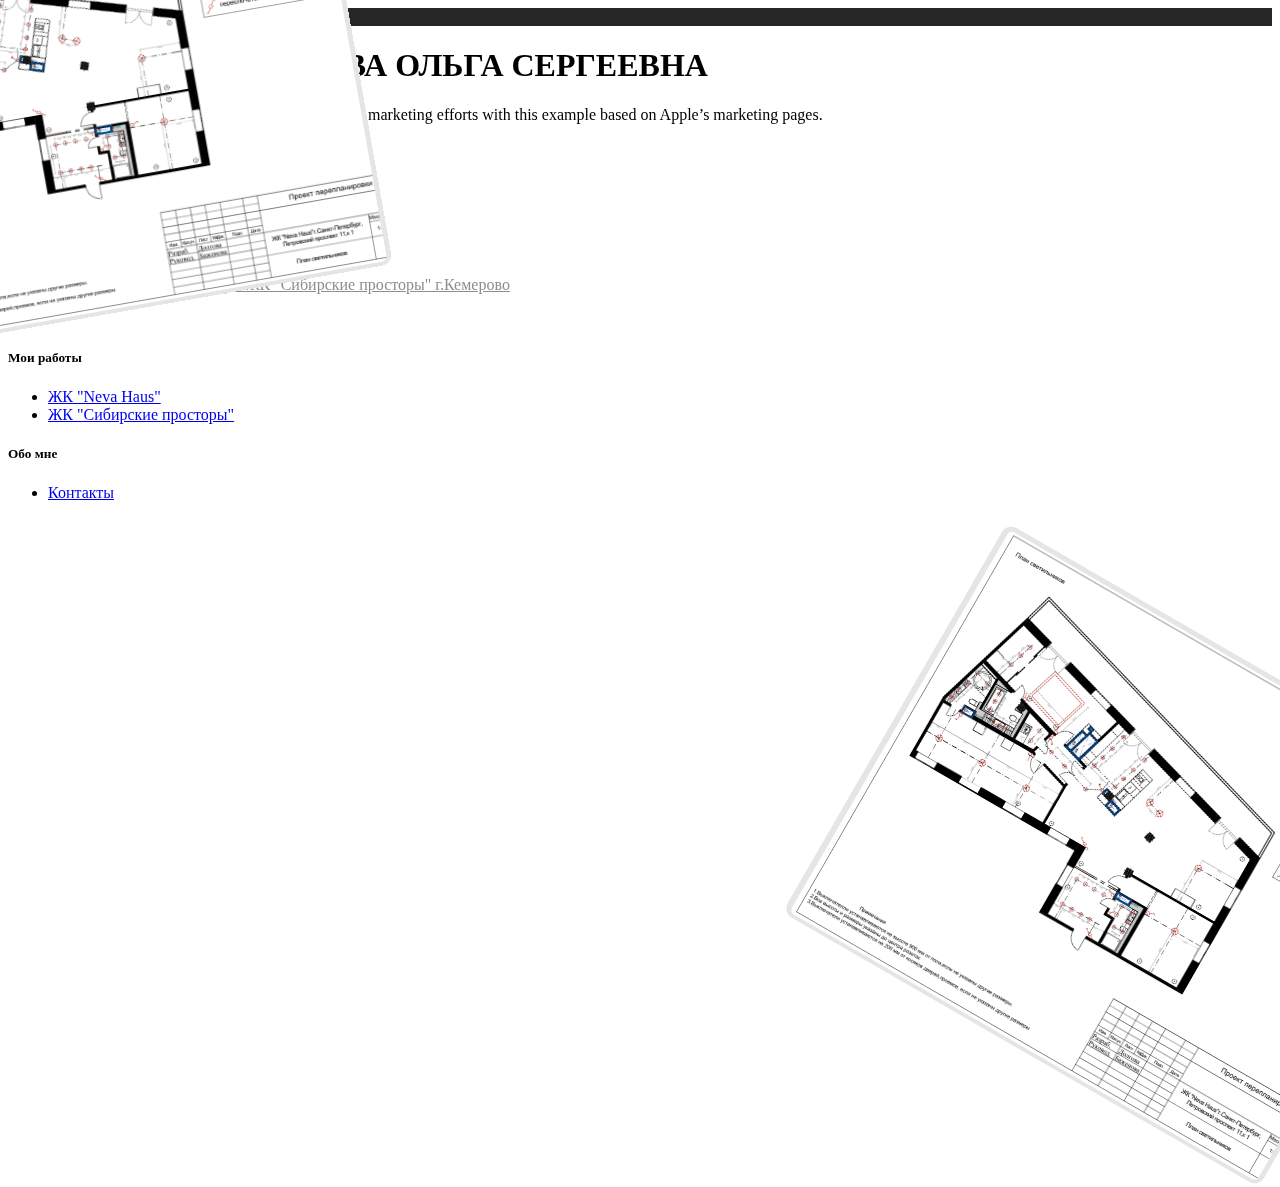
==== index.html @ 49046f97 "Add files via upload" ====
<!DOCTYPE html>
<html lang="en" data-bs-theme="dark">

<head>
  <meta charset="utf-8">
  <meta name="viewport" content="width=device-width, initial-scale=1">
  <meta name="description" content="">
  <meta name="author" content="KUB">
  <title>Портфолио - Ольга Долгова</title>

  <link href="https://cdn.jsdelivr.net/npm/bootstrap@5.3.0-alpha3/dist/css/bootstrap.min.css" rel="stylesheet" integrity="sha384-KK94CHFLLe+nY2dmCWGMq91rCGa5gtU4mk92HdvYe+M/SXH301p5ILy+dN9+nJOZ" crossorigin="anonymous">

  <link rel="icon" href="">

  <style>
    .bd-placeholder-img {
      font-size: 1.125rem;
      text-anchor: middle;
      -webkit-user-select: none;
      -moz-user-select: none;
      user-select: none;
    }

    @media (min-width: 768px) {
      .bd-placeholder-img-lg {
        font-size: 3.5rem;
      }
    }

    .b-example-divider {
      width: 100%;
      height: 3rem;
      background-color: rgba(0, 0, 0, .1);
      border: solid rgba(0, 0, 0, .15);
      border-width: 1px 0;
      box-shadow: inset 0 .5em 1.5em rgba(0, 0, 0, .1), inset 0 .125em .5em rgba(0, 0, 0, .15);
    }

    .b-example-vr {
      flex-shrink: 0;
      width: 1.5rem;
      height: 100vh;
    }

    .bi {
      vertical-align: -.125em;
      fill: currentColor;
    }

    .nav-scroller {
      position: relative;
      z-index: 2;
      height: 2.75rem;
      overflow-y: hidden;
    }

    .nav-scroller .nav {
      display: flex;
      flex-wrap: nowrap;
      padding-bottom: 1rem;
      margin-top: -1px;
      overflow-x: auto;
      text-align: center;
      white-space: nowrap;
      -webkit-overflow-scrolling: touch;
    }

    .btn-bd-primary {
      --bd-violet-bg: #712cf9;
      --bd-violet-rgb: 112.520718, 44.062154, 249.437846;
      --bs-btn-font-weight: 600;
      --bs-btn-color: var(--bs-white);
      --bs-btn-bg: var(--bd-violet-bg);
      --bs-btn-border-color: var(--bd-violet-bg);
      --bs-btn-hover-color: var(--bs-white);
      --bs-btn-hover-bg: #6528e0;
      --bs-btn-hover-border-color: #6528e0;
      --bs-btn-focus-shadow-rgb: var(--bd-violet-rgb);
      --bs-btn-active-color: var(--bs-btn-hover-color);
      --bs-btn-active-bg: #5a23c8;
      --bs-btn-active-border-color: #5a23c8;
    }

    .bd-mode-toggle {
      z-index: 1500;
    }
  </style>


  <!-- Custom styles for this template -->
  <link href="css/style.css" rel="stylesheet">
</head>

<body>
  <header class="site-header sticky-top py-1">
    <nav class="container d-flex flex-column flex-md-row justify-content-between">
      <a class="py-2 d-none d-md-inline-block" href="./">Главная</a>
      <a class="py-2 d-none d-md-inline-block" href="./portfolio.html">Портфолио</a>
      <a class="py-2 d-none d-md-inline-block" href="./contacts.html">Контакты</a>
    </nav>
  </header>

  <main>
    <div class="position-relative overflow-hidden p-3 p-md-5 m-md-3 text-center bg-body-tertiary">
      <div class="col-md-5 p-lg-5 mx-auto my-5">
        <h1 class="fw-normal">ПОРТФОЛИО ДОЛГОВА ОЛЬГА СЕРГЕЕВНА</h1>
        <p class="lead fw-normal">And an even wittier subheading to boot. Jumpstart your marketing efforts with this
          example based on Apple’s marketing pages.</p>
      </div>
      <div class="product-device shadow-sm d-none d-md-block"></div>
      <div class="product-device product-device-2 shadow-sm d-none d-md-block"></div>
    </div>

    <div class="d-md-flex flex-md-equal w-100 my-md-3 ps-md-3">
      <a  href="#" class="bg-body-p1 me-md-3 pt-3 px-3 pt-md-5 px-md-5 text-center overflow-hidden text-decoration-none">
        <div class="my-3 py-3">
          <h2 class="display-7">ЖК "Neva Haus"</h2>
          <p class="lead">Проект перепланировки квартиры ЖК "Neva Haus" г.Санкт-Петербург</p>
        </div>
      </a>
      <a  href="#" class="bg-body-p2 me-md-3 pt-3 px-3 pt-md-5 px-md-5 text-center overflow-hidden text-decoration-none">
        <div class="my-3 p-3">
          <h2 class="display-7">ЖК "Сибирские просторы"</h2>
          <p class="lead">Проект перепланировки квартиры ЖК "Сибирские просторы" г.Кемерово</p>
        </div>
      </a>
    </div>
  </main>

  <footer class="container py-5">
    <div class="row">
      <div class="col-12 col-md">
        <small class="d-block mb-3 text-body-secondary">© 2023</small>
      </div>
      <div class="col-6 col-md">
        <h5>Мои работы</h5>
        <ul class="list-unstyled text-small">
          <li><a class="link-secondary text-decoration-none" href="#">ЖК "Neva Haus"</a></li>
          <li><a class="link-secondary text-decoration-none" href="#">ЖК "Сибирские просторы"</a></li>
        </ul>
      </div>
      <div class="col-6 col-md">
        <h5>Обо мне</h5>
        <ul class="list-unstyled text-small">
          <li><a class="link-secondary text-decoration-none" href="./contacts.html">Контакты</a></li>
        </ul>
      </div>
    </div>
  </footer>


  <script src="/docs/5.3/dist/js/bootstrap.bundle.min.js"
    integrity="sha384-ENjdO4Dr2bkBIFxQpeoTz1HIcje39Wm4jDKdf19U8gI4ddQ3GYNS7NTKfAdVQSZe"
    crossorigin="anonymous"></script>




</body>

</html>
---- css/style.css ----
.container {
  max-width: 960px;
}

/*
 * Custom translucent site header
 */

.site-header {
  background-color: rgba(0, 0, 0, .85);
  -webkit-backdrop-filter: saturate(180%) blur(20px);
  backdrop-filter: saturate(180%) blur(20px);
}
.site-header a {
  color: #8e8e8e;
  transition: color .15s ease-in-out;
  text-decoration: none;
}
.site-header a:hover {
  color: #fff;
  text-decoration: none;
}

/*
 * Dummy devices (replace them with your own or something else entirely!)
 */

.product-device {
  position: absolute;
  right: -10%;
  bottom: -20%;
  width: 550px;
  height: 450px;
  background-color: #e5e5e5;
  border-radius: 11px;
  transform: rotate(30deg);
}

.product-device::before {
  position: absolute;
  top: 1%;
  right: 1%;
  bottom: 1%;
  left: 1%;
  content: "";
  background-image: url("../img/Proekt1.png");
  background-size: cover;
  border-radius: 5px;
}


.product-device-2 {
  top: -15%;
  right: auto;
  bottom: 0;
  left: -15%;
  transform: rotate(-10deg);
  background-color: #e5e5e5;
}
.product-device-2::before {
  position: absolute;
  top: 1%;
  right: 1%;
  bottom: 1%;
  left: 1%;
  content: "";
  background-image: url("../img/Proekt1.png");
  background-size: cover;
  border-radius: 5px;
}

/*
 * Extra utilities
 */

.flex-equal > * {
  flex: 1;
}
@media (min-width: 768px) {
  .flex-md-equal > * {
    flex: 1;
  }
}
.bg-body-p1 {
  color: #fff;
  min-height: 500px;
  background-image: url("../img/готовое.jpg");
  background-size: cover;
  background-repeat: no-repeat, repeat;
  background-color: #cccccc;
}
.bg-body-p1:hover {
  opacity: 0.5;
}
.bg-body-p2 {
  color: #8e8e8e;
  min-height: 500px;
  background-image: url("../img/и\ это\ тоже4444\ копия.jpg");
  background-size: cover;
  background-repeat: no-repeat, repeat;
  background-color: #cccccc;
}
.bg-body-p2:hover {
  opacity: 0.5;
}
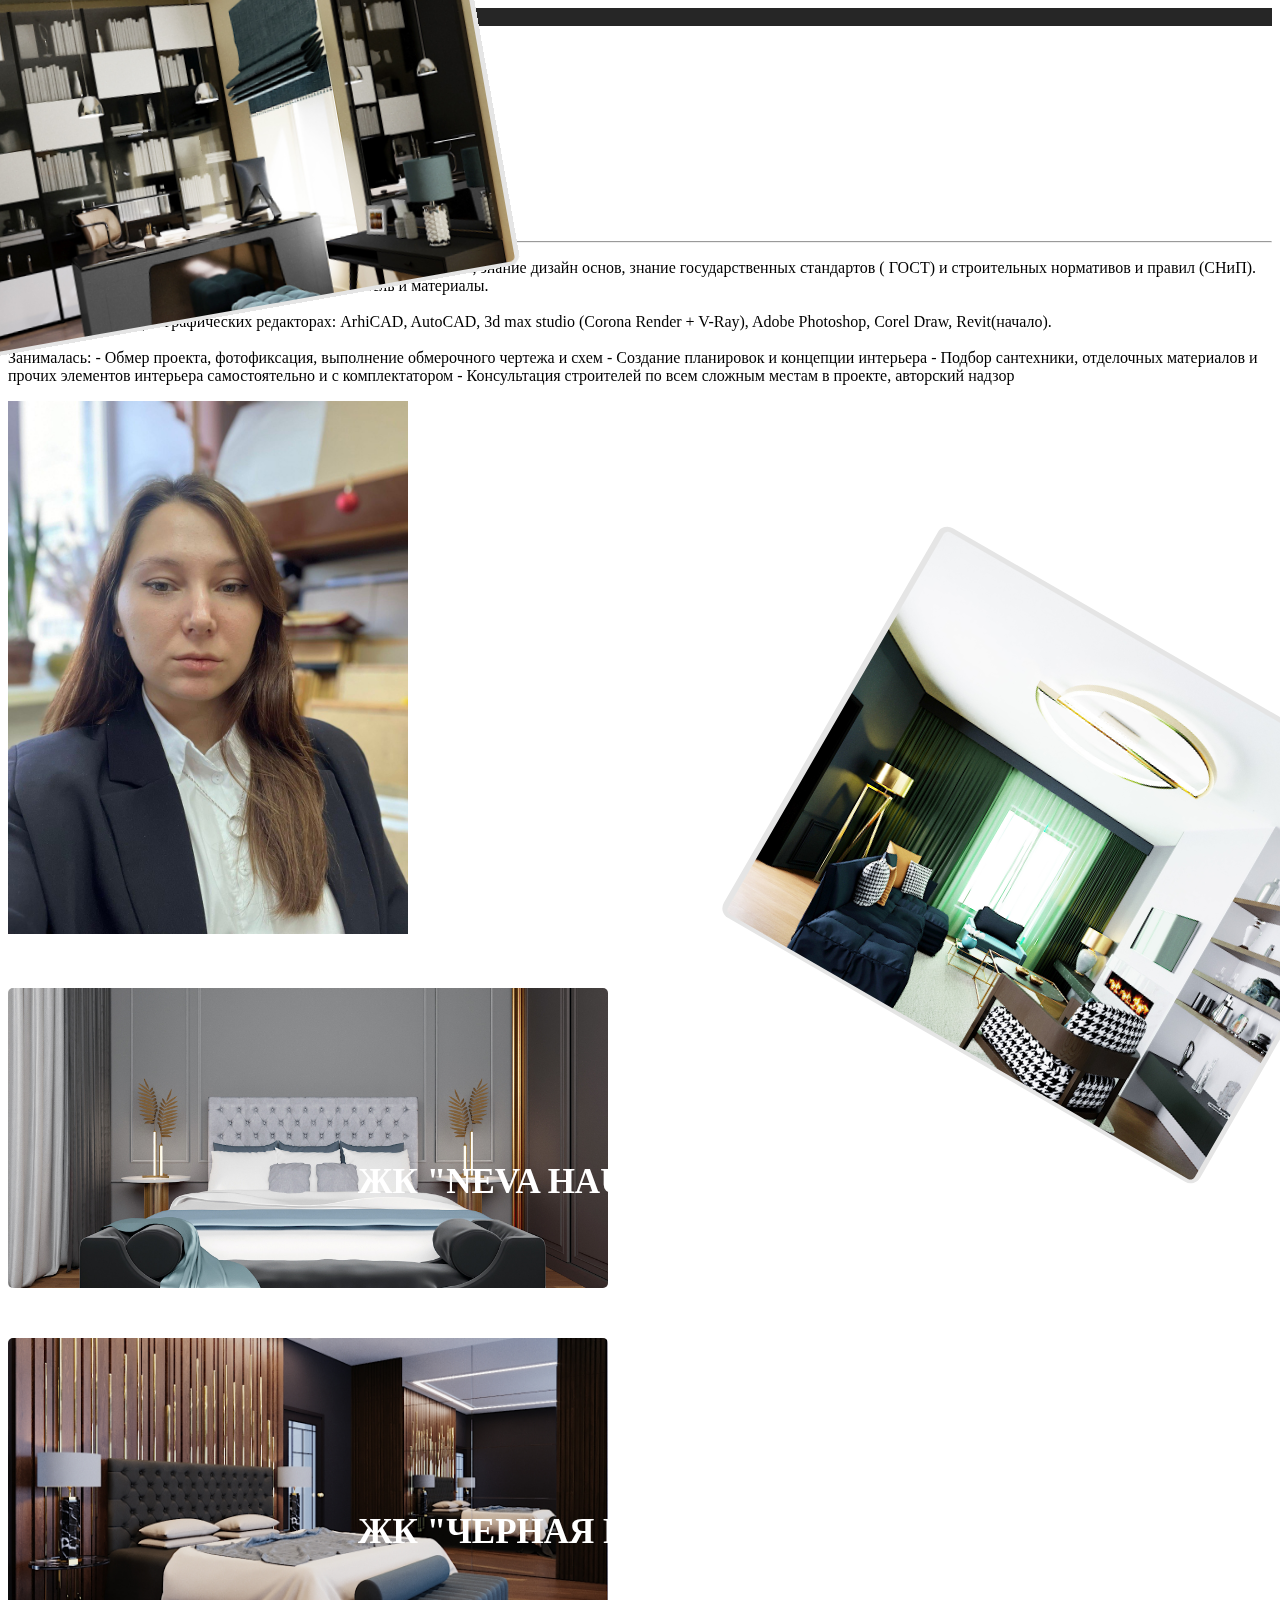
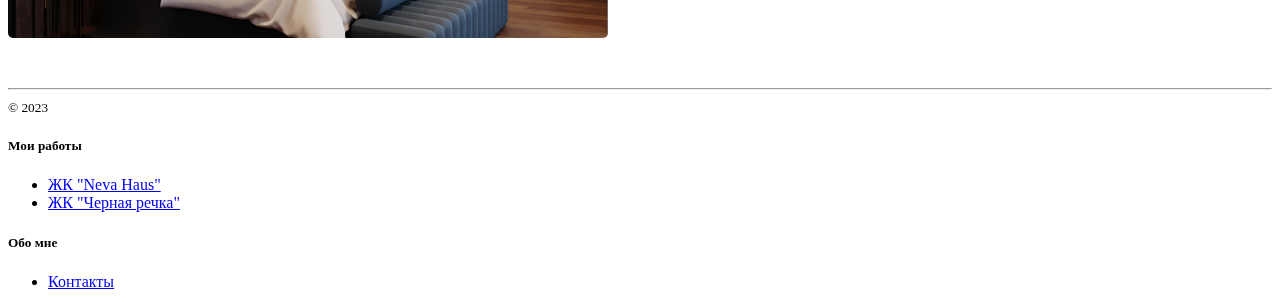
==== commit 9e5ded33: "Add files via upload" ====
--- a/index.html
+++ b/index.html
@@ -1,161 +1,180 @@
 <!DOCTYPE html>
 <html lang="en" data-bs-theme="dark">
+	<head>
+		<meta charset="utf-8" />
+		<meta name="viewport" content="width=device-width, initial-scale=1" />
+		<meta name="description" content="" />
+		<meta name="author" content="KUB" />
+		<title>Портфолио - Ольга Долгова</title>
 
-<head>
-  <meta charset="utf-8">
-  <meta name="viewport" content="width=device-width, initial-scale=1">
-  <meta name="description" content="">
-  <meta name="author" content="KUB">
-  <title>Портфолио - Ольга Долгова</title>
+		<link
+			href="https://cdn.jsdelivr.net/npm/bootstrap@5.3.0-alpha3/dist/css/bootstrap.min.css"
+			rel="stylesheet"
+			integrity="sha384-KK94CHFLLe+nY2dmCWGMq91rCGa5gtU4mk92HdvYe+M/SXH301p5ILy+dN9+nJOZ"
+			crossorigin="anonymous"
+		/>
 
-  <link href="https://cdn.jsdelivr.net/npm/bootstrap@5.3.0-alpha3/dist/css/bootstrap.min.css" rel="stylesheet" integrity="sha384-KK94CHFLLe+nY2dmCWGMq91rCGa5gtU4mk92HdvYe+M/SXH301p5ILy+dN9+nJOZ" crossorigin="anonymous">
+		<link rel="icon" href="" />
 
-  <link rel="icon" href="">
+		<style></style>
+		<link href="css/style.css" rel="stylesheet" />
+	</head>
 
-  <style>
-    .bd-placeholder-img {
-      font-size: 1.125rem;
-      text-anchor: middle;
-      -webkit-user-select: none;
-      -moz-user-select: none;
-      user-select: none;
-    }
+	<body>
+		<header class="site-header sticky-top py-1">
+			<nav
+				class="container d-flex flex-column flex-md-row justify-content-between navbar navbar-expand-lg fs-6"
+			>
+				<a class="py-2 d-none d-md-inline-block" href="./index.html">ГЛАВНАЯ</a>
+				<a class="py-2 d-none d-md-inline-block" href="./portfolio.html"
+					>МОИ РАБОТЫ</a
+				>
+				<a class="py-2 d-none d-md-inline-block" href="./contacts.html"
+					>КОНТАКТЫ</a
+				>
+			</nav>
+		</header>
 
-    @media (min-width: 768px) {
-      .bd-placeholder-img-lg {
-        font-size: 3.5rem;
-      }
-    }
+		<main>
+			<div
+				class="position-relative overflow-hidden p-3 p-md-5 m-md-3 text-center bg-body-tertiary"
+			>
+				<div class="col-md-5 p-lg-5 mx-auto my-5 text-light">
+					<h1 class="fw-normal">
+						ПОРТФОЛИО <br />
+						ДОЛГОВА ОЛЬГА СЕРГЕЕВНА
+					</h1>
+					<p class="lead fw-normal">
+						Дизайнер интерьера, чертежник, визуализатор
+					</p>
+				</div>
+				<div class="product-device shadow-sm d-none d-xl-block"></div>
+				<div
+					class="product-device product-device-2 shadow-sm d-none d-xl-block"
+				></div>
+			</div>
+			<div
+				class="position-relative overflow-hidden p-3 p-md-5 m-md-3 text-center bg-light row"
+			>
+				<div class="col-6 align-self-start col-md-6 col-sm-12 text-dark">
+					<h1 class="fw-normal text-start">ДИЗАЙН ИНТЕРЬЕРОВ</h1>
+					<hr />
+					<p class="lead fw-normal text-start align-middle">
+						Хороший рисунок от руки, владею всеми графическими средствами,
+						знание дизайн основ, знание государственных стандартов ( ГОСТ) и
+						строительных нормативов и правил (СНиП). Умение чертить, делать
+						визуализации, подбирать мебель и материалы.
+						<br /><br />
+						Работаю в следующих графических редакторах: ArhiCAD, AutoCAD, 3d max
+						studio (Corona Render + V-Ray), Adobe Photoshop, Corel Draw,
+						Revit(начало).
+						<br /><br />
+						Занималась: - Обмер проекта, фотофиксация, выполнение обмерочного
+						чертежа и схем - Создание планировок и концепции интерьера - Подбор
+						сантехники, отделочных материалов и прочих элементов интерьера
+						самостоятельно и с комплектатором - Консультация строителей по всем
+						сложным местам в проекте, авторский надзор
+					</p>
+				</div>
+				<div class="col-6 align-self-start col-md-6 col-sm-12">
+					<img
+						width="400"
+						class="img-responsive img-fluid"
+						src="./img/background-olga.jpg"
+						alt=""
+						title="background-olga"
+					/>
+				</div>
+			</div>
+			<div class="position-relative overflow-hidden p-3 p-md-5 m-md-3 row">
+				<div class="wrapper col">
+					<div class="image-wrapper">
+						<a href="#"><img src="./img/bedroom2.jpg" /></a>
+					</div>
+					<div class="header-wrapper">
+						<h1>ЖК "Neva Haus"</h1>
+						<h1>Посмотреть проект</h1>
+					</div>
+				</div>
+				<div class="wrapper col">
+					<div class="image-wrapper">
+						<a href="sample.html"
+							><img class="book-design-image" src="./img/bedroom.jpg"
+						/></a>
+					</div>
+					<div class="header-wrapper">
+						<h1>ЖК "Черная речка"</h1>
+						<br />
+						<h1>Посмотреть проект</h1>
+					</div>
+				</div>
+			</div>
 
-    .b-example-divider {
-      width: 100%;
-      height: 3rem;
-      background-color: rgba(0, 0, 0, .1);
-      border: solid rgba(0, 0, 0, .15);
-      border-width: 1px 0;
-      box-shadow: inset 0 .5em 1.5em rgba(0, 0, 0, .1), inset 0 .125em .5em rgba(0, 0, 0, .15);
-    }
+			<!--div class="d-md-flex flex-md-equal w-100 my-md-3 ps-md-3">
+				<a
+					href="#"
+					class="bg-body-p1 me-md-3 pt-3 px-3 pt-md-5 px-md-5 text-center overflow-hidden text-decoration-none"
+				>
+					<div class="my-3 py-3">
+						<h2 class="display-7">ЖК "Neva Haus"</h2>
+						<p class="lead">
+							Проект перепланировки квартиры ЖК "Neva Haus" г.Санкт-Петербург
+						</p>
+					</div>
+				</a>
+				<a
+					href="#"
+					class="bg-body-p2 me-md-3 pt-3 px-3 pt-md-5 px-md-5 text-center overflow-hidden text-decoration-none"
+				>
+					<div class="my-3 p-3">
+						<h2 class="display-7">ЖК "Сибирские просторы"</h2>
+						<p class="lead">
+							Проект перепланировки квартиры ЖК "Сибирские просторы" г.Кемерово
+						</p>
+					</div>
+				</a>
+			</div-->
+		</main>
+		<hr />
+		<footer class="container py-5">
+			<div class="row">
+				<div class="col-12 col-md">
+					<small class="d-block mb-3 text-body-secondary">© 2023</small>
+				</div>
+				<div class="col-6 col-md">
+					<h5>Мои работы</h5>
+					<ul class="list-unstyled text-small">
+						<li>
+							<a class="link-secondary text-decoration-none" href="#"
+								>ЖК "Neva Haus"</a
+							>
+						</li>
+						<li>
+							<a class="link-secondary text-decoration-none" href="#"
+								>ЖК "Черная речка"</a
+							>
+						</li>
+					</ul>
+				</div>
+				<div class="col-6 col-md">
+					<h5>Обо мне</h5>
+					<ul class="list-unstyled text-small">
+						<li>
+							<a
+								class="link-secondary text-decoration-none"
+								href="./contacts.html"
+								>Контакты</a
+							>
+						</li>
+					</ul>
+				</div>
+			</div>
+		</footer>
 
-    .b-example-vr {
-      flex-shrink: 0;
-      width: 1.5rem;
-      height: 100vh;
-    }
-
-    .bi {
-      vertical-align: -.125em;
-      fill: currentColor;
-    }
-
-    .nav-scroller {
-      position: relative;
-      z-index: 2;
-      height: 2.75rem;
-      overflow-y: hidden;
-    }
-
-    .nav-scroller .nav {
-      display: flex;
-      flex-wrap: nowrap;
-      padding-bottom: 1rem;
-      margin-top: -1px;
-      overflow-x: auto;
-      text-align: center;
-      white-space: nowrap;
-      -webkit-overflow-scrolling: touch;
-    }
-
-    .btn-bd-primary {
-      --bd-violet-bg: #712cf9;
-      --bd-violet-rgb: 112.520718, 44.062154, 249.437846;
-      --bs-btn-font-weight: 600;
-      --bs-btn-color: var(--bs-white);
-      --bs-btn-bg: var(--bd-violet-bg);
-      --bs-btn-border-color: var(--bd-violet-bg);
-      --bs-btn-hover-color: var(--bs-white);
-      --bs-btn-hover-bg: #6528e0;
-      --bs-btn-hover-border-color: #6528e0;
-      --bs-btn-focus-shadow-rgb: var(--bd-violet-rgb);
-      --bs-btn-active-color: var(--bs-btn-hover-color);
-      --bs-btn-active-bg: #5a23c8;
-      --bs-btn-active-border-color: #5a23c8;
-    }
-
-    .bd-mode-toggle {
-      z-index: 1500;
-    }
-  </style>
-
-
-  <!-- Custom styles for this template -->
-  <link href="css/style.css" rel="stylesheet">
-</head>
-
-<body>
-  <header class="site-header sticky-top py-1">
-    <nav class="container d-flex flex-column flex-md-row justify-content-between">
-      <a class="py-2 d-none d-md-inline-block" href="./">Главная</a>
-      <a class="py-2 d-none d-md-inline-block" href="./portfolio.html">Портфолио</a>
-      <a class="py-2 d-none d-md-inline-block" href="./contacts.html">Контакты</a>
-    </nav>
-  </header>
-
-  <main>
-    <div class="position-relative overflow-hidden p-3 p-md-5 m-md-3 text-center bg-body-tertiary">
-      <div class="col-md-5 p-lg-5 mx-auto my-5">
-        <h1 class="fw-normal">ПОРТФОЛИО ДОЛГОВА ОЛЬГА СЕРГЕЕВНА</h1>
-        <p class="lead fw-normal">And an even wittier subheading to boot. Jumpstart your marketing efforts with this
-          example based on Apple’s marketing pages.</p>
-      </div>
-      <div class="product-device shadow-sm d-none d-md-block"></div>
-      <div class="product-device product-device-2 shadow-sm d-none d-md-block"></div>
-    </div>
-
-    <div class="d-md-flex flex-md-equal w-100 my-md-3 ps-md-3">
-      <a  href="#" class="bg-body-p1 me-md-3 pt-3 px-3 pt-md-5 px-md-5 text-center overflow-hidden text-decoration-none">
-        <div class="my-3 py-3">
-          <h2 class="display-7">ЖК "Neva Haus"</h2>
-          <p class="lead">Проект перепланировки квартиры ЖК "Neva Haus" г.Санкт-Петербург</p>
-        </div>
-      </a>
-      <a  href="#" class="bg-body-p2 me-md-3 pt-3 px-3 pt-md-5 px-md-5 text-center overflow-hidden text-decoration-none">
-        <div class="my-3 p-3">
-          <h2 class="display-7">ЖК "Сибирские просторы"</h2>
-          <p class="lead">Проект перепланировки квартиры ЖК "Сибирские просторы" г.Кемерово</p>
-        </div>
-      </a>
-    </div>
-  </main>
-
-  <footer class="container py-5">
-    <div class="row">
-      <div class="col-12 col-md">
-        <small class="d-block mb-3 text-body-secondary">© 2023</small>
-      </div>
-      <div class="col-6 col-md">
-        <h5>Мои работы</h5>
-        <ul class="list-unstyled text-small">
-          <li><a class="link-secondary text-decoration-none" href="#">ЖК "Neva Haus"</a></li>
-          <li><a class="link-secondary text-decoration-none" href="#">ЖК "Сибирские просторы"</a></li>
-        </ul>
-      </div>
-      <div class="col-6 col-md">
-        <h5>Обо мне</h5>
-        <ul class="list-unstyled text-small">
-          <li><a class="link-secondary text-decoration-none" href="./contacts.html">Контакты</a></li>
-        </ul>
-      </div>
-    </div>
-  </footer>
-
-
-  <script src="/docs/5.3/dist/js/bootstrap.bundle.min.js"
-    integrity="sha384-ENjdO4Dr2bkBIFxQpeoTz1HIcje39Wm4jDKdf19U8gI4ddQ3GYNS7NTKfAdVQSZe"
-    crossorigin="anonymous"></script>
-
-
-
-
-</body>
-
-</html>+		<script
+			src="/docs/5.3/dist/js/bootstrap.bundle.min.js"
+			integrity="sha384-ENjdO4Dr2bkBIFxQpeoTz1HIcje39Wm4jDKdf19U8gI4ddQ3GYNS7NTKfAdVQSZe"
+			crossorigin="anonymous"
+		></script>
+	</body>
+</html>
--- a/css/style.css
+++ b/css/style.css
@@ -1,21 +1,88 @@
 .container {
   max-width: 960px;
 }
-
+@media (min-width: 768px) {
+  .flex-md-equal>* {
+    flex: 1;
+  }
+	.bd-placeholder-img-lg {
+		font-size: 3.5rem;
+	}
+  
+}
 /*
  * Custom translucent site header
  */
-
+.b-example-divider {
+	width: 100%;
+	height: 3rem;
+	background-color: rgba(0, 0, 0, 0.1);
+	border: solid rgba(0, 0, 0, 0.15);
+	border-width: 1px 0;
+	box-shadow: inset 0 0.5em 1.5em rgba(0, 0, 0, 0.1),
+		inset 0 0.125em 0.5em rgba(0, 0, 0, 0.15);
+}
+
+.b-example-vr {
+	flex-shrink: 0;
+	width: 1.5rem;
+	height: 100vh;
+}
+
+.bi {
+	vertical-align: -0.125em;
+	fill: currentColor;
+}
+
+.nav-scroller {
+	position: relative;
+	z-index: 2;
+	height: 2.75rem;
+	overflow-y: hidden;
+}
+
+.nav-scroller .nav {
+	display: flex;
+	flex-wrap: nowrap;
+	padding-bottom: 1rem;
+	margin-top: -1px;
+	overflow-x: auto;
+	text-align: center;
+	white-space: nowrap;
+	-webkit-overflow-scrolling: touch;
+}
+
+.btn-bd-primary {
+	--bd-violet-bg: #712cf9;
+	--bd-violet-rgb: 112.520718, 44.062154, 249.437846;
+	--bs-btn-font-weight: 600;
+	--bs-btn-color: var(--bs-white);
+	--bs-btn-bg: var(--bd-violet-bg);
+	--bs-btn-border-color: var(--bd-violet-bg);
+	--bs-btn-hover-color: var(--bs-white);
+	--bs-btn-hover-bg: #6528e0;
+	--bs-btn-hover-border-color: #6528e0;
+	--bs-btn-focus-shadow-rgb: var(--bd-violet-rgb);
+	--bs-btn-active-color: var(--bs-btn-hover-color);
+	--bs-btn-active-bg: #5a23c8;
+	--bs-btn-active-border-color: #5a23c8;
+}
+
+.bd-mode-toggle {
+	z-index: 1500;
+}
 .site-header {
   background-color: rgba(0, 0, 0, .85);
   -webkit-backdrop-filter: saturate(180%) blur(20px);
   backdrop-filter: saturate(180%) blur(20px);
 }
+
 .site-header a {
   color: #8e8e8e;
   transition: color .15s ease-in-out;
   text-decoration: none;
 }
+
 .site-header a:hover {
   color: #fff;
   text-decoration: none;
@@ -25,9 +92,9 @@
  * Dummy devices (replace them with your own or something else entirely!)
  */
 
-.product-device {
+ .product-device {
   position: absolute;
-  right: -10%;
+  right: -5%;
   bottom: -20%;
   width: 550px;
   height: 450px;
@@ -43,7 +110,7 @@
   bottom: 1%;
   left: 1%;
   content: "";
-  background-image: url("../img/Proekt1.png");
+  background-image: url("../img/livingroom.jpg");
   background-size: cover;
   border-radius: 5px;
 }
@@ -53,10 +120,11 @@
   top: -15%;
   right: auto;
   bottom: 0;
-  left: -15%;
+  left: -5%;
   transform: rotate(-10deg);
   background-color: #e5e5e5;
 }
+
 .product-device-2::before {
   position: absolute;
   top: 1%;
@@ -64,42 +132,117 @@
   bottom: 1%;
   left: 1%;
   content: "";
-  background-image: url("../img/Proekt1.png");
+  background-image: url("../img/room3.jpg");
   background-size: cover;
   border-radius: 5px;
 }
 
+.bg-body-p1 {
+  color: #fff;
+  min-height: 500px;
+  background-image: url("../img/bedroom.jpg");
+  background-size: cover;
+  background-repeat: no-repeat;
+  background-color: #cccccc;
+	background-position: center;
+}
+
+.bg-body-p1:hover {
+  opacity: 0.5;
+}
+
+.bg-body-p2 {
+  color: #ffffff;
+  min-height: 500px;
+  background-image: url("../img/childrenroom.jpg");
+  background-size: cover;
+  background-repeat: no-repeat;
+  background-color: #cccccc;
+	background-position: center;
+}
+
+.bg-body-p2:hover {
+  opacity: 0.5;
+}
 /*
  * Extra utilities
  */
 
-.flex-equal > * {
+.flex-equal>* {
   flex: 1;
 }
-@media (min-width: 768px) {
-  .flex-md-equal > * {
-    flex: 1;
-  }
-}
-.bg-body-p1 {
-  color: #fff;
-  min-height: 500px;
-  background-image: url("../img/готовое.jpg");
-  background-size: cover;
-  background-repeat: no-repeat, repeat;
-  background-color: #cccccc;
-}
-.bg-body-p1:hover {
-  opacity: 0.5;
-}
-.bg-body-p2 {
-  color: #8e8e8e;
-  min-height: 500px;
-  background-image: url("../img/и\ это\ тоже4444\ копия.jpg");
-  background-size: cover;
-  background-repeat: no-repeat, repeat;
-  background-color: #cccccc;
-}
-.bg-body-p2:hover {
-  opacity: 0.5;
+
+
+
+.wrapper {
+	position: relative;
+	height: 300px;
+	width: 600px;
+	margin: 50px 0;
+
+	display: flex;
+	flex-direction: row;
+
+	transition: all 200ms ease-in-out;
+}
+
+.image-wrapper {
+	height: 300px;
+	width: 650px;
+	overflow: hidden;
+	border-radius: 5px;
+	cursor: pointer;
+
+	transition: all 200ms ease-in-out;
+}
+
+.image-wrapper img {
+	height: 100%;
+	width: 100%;
+	object-fit: cover;
+	object-position: center;
+
+	transition: all 200ms ease-in-out;
+}
+
+.book-design-image {
+	object-position: center;
+}
+
+.header-wrapper {
+	display: flex;
+	flex-direction: column;
+	position: absolute;
+	height: 300px;
+	width: 400px;
+	left: 350px;
+	transition: all 200ms ease-in-out;
+	overflow: hidden;
+
+}
+
+.header-wrapper h1 {
+	padding-top: 150px;
+	position: relative;
+	bottom: 0;
+	height: 300px;
+	color: #fff;
+	font-size: 35px;
+	font-family: Oswald;
+	text-transform: uppercase;
+	transition: all 200ms ease-in-out;
+}
+
+.wrapper:hover img {
+	transform: scale(1.5);
+	/*object-position: bottom;*/
+}
+
+.wrapper:hover h1 {
+	bottom: 200px;
+	transform: scale(.4);
+}
+
+.wrapper:hover .image-wrapper {
+	width: 800px;
 }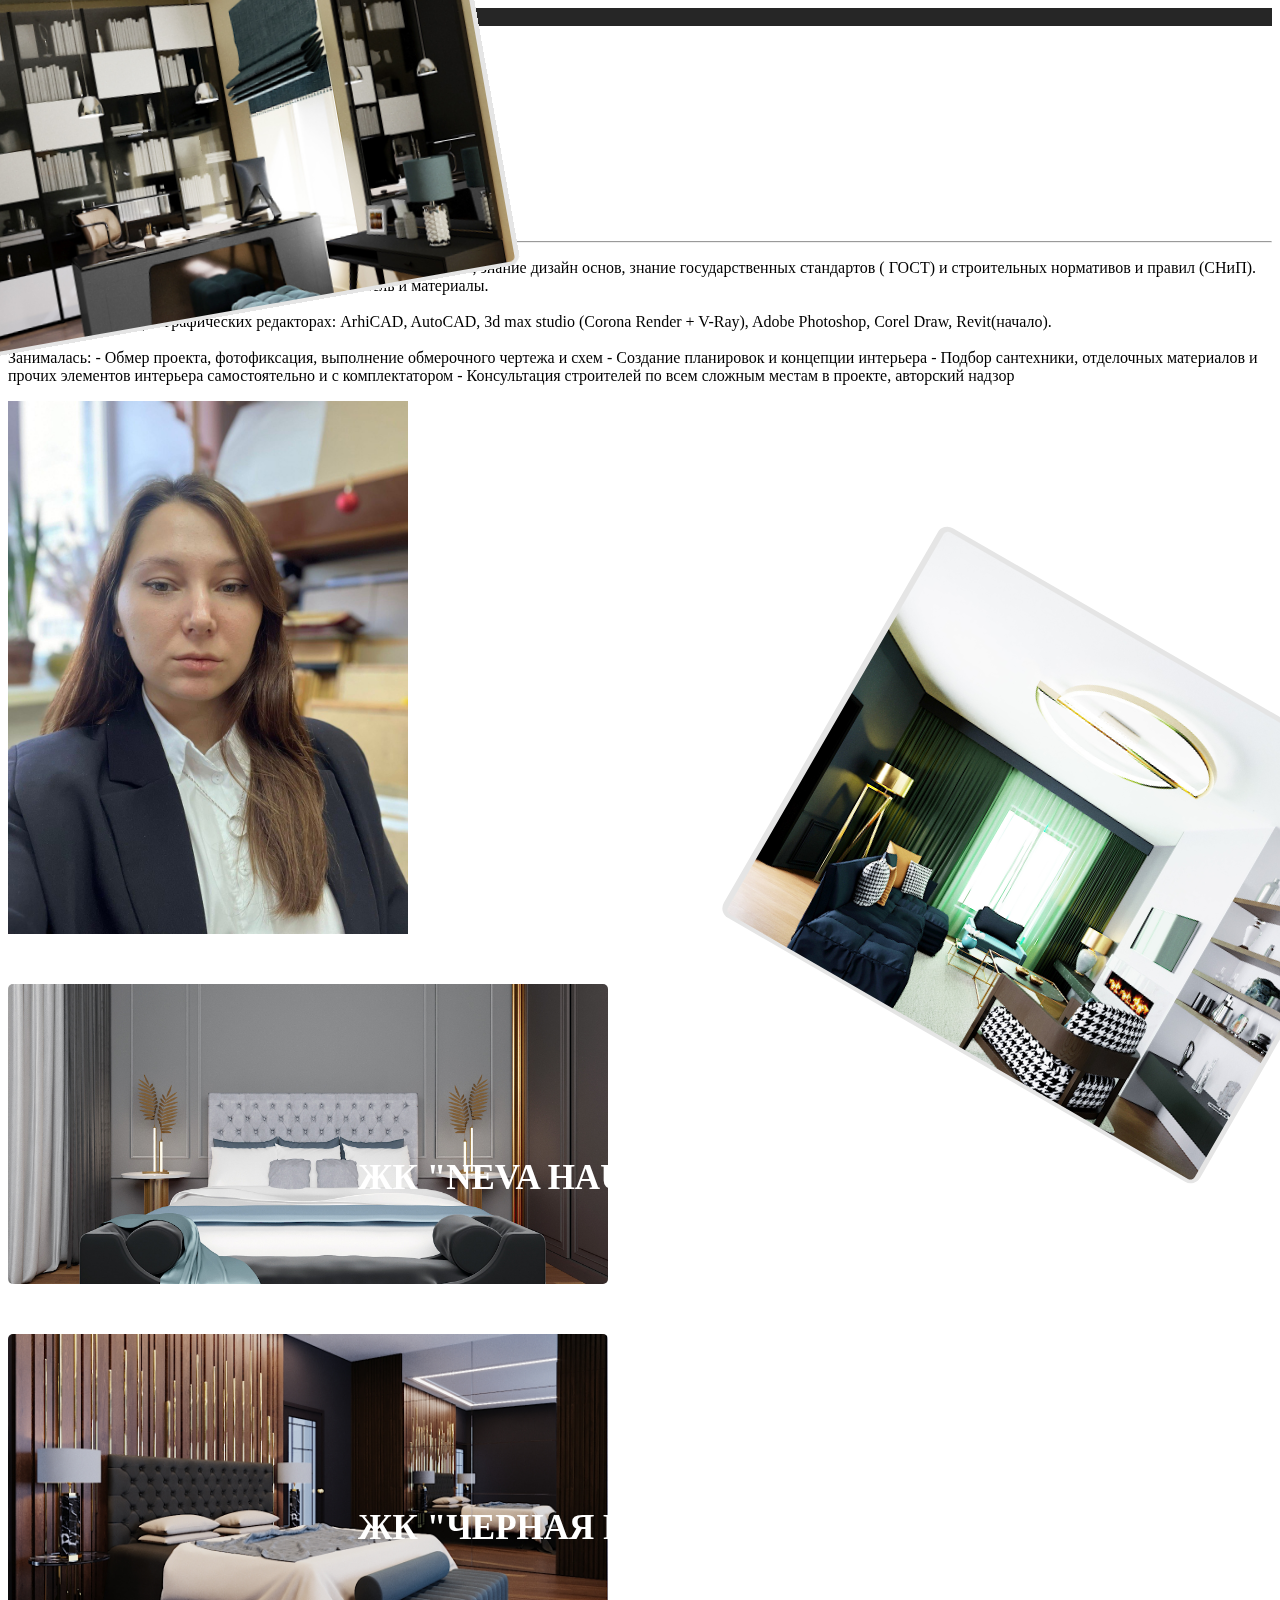
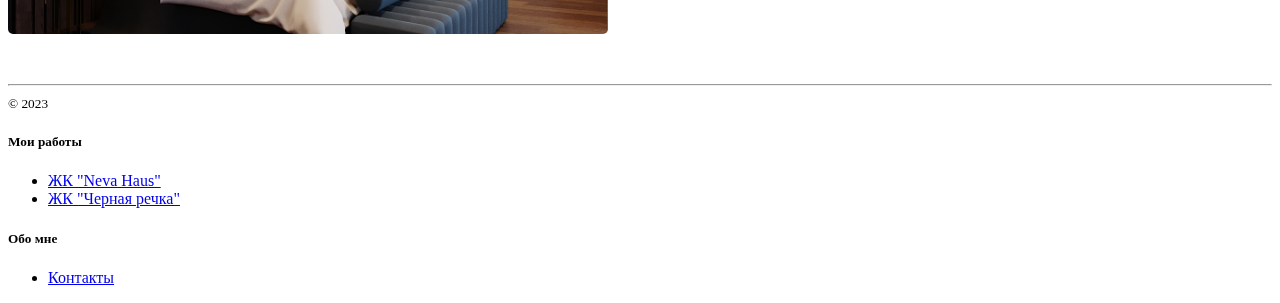
==== commit 825535f2: "Add files via upload" ====
--- a/index.html
+++ b/index.html
@@ -89,7 +89,7 @@
 			<div class="position-relative overflow-hidden p-3 p-md-5 m-md-3 row">
 				<div class="wrapper col">
 					<div class="image-wrapper">
-						<a href="#"><img src="./img/bedroom2.jpg" /></a>
+						<a href="./nevahaus.html"><img src="./img/bedroom2.jpg" /></a>
 					</div>
 					<div class="header-wrapper">
 						<h1>ЖК "Neva Haus"</h1>
@@ -98,7 +98,7 @@
 				</div>
 				<div class="wrapper col">
 					<div class="image-wrapper">
-						<a href="sample.html"
+						<a href="./blackriver.html"
 							><img class="book-design-image" src="./img/bedroom.jpg"
 						/></a>
 					</div>
--- a/css/style.css
+++ b/css/style.css
@@ -152,12 +152,20 @@
 }
 
 .bg-body-p2 {
-  color: #ffffff;
-  min-height: 500px;
-  background-image: url("../img/childrenroom.jpg");
-  background-size: cover;
-  background-repeat: no-repeat;
-  background-color: #cccccc;
+	color: #ffffff;
+	min-height: 500px;
+	background-image: url("../img/childrenroom.jpg");
+	background-size: cover;
+	background-repeat: no-repeat;
+	background-color: #cccccc;
+	background-position: center;
+}
+.bg-body-portfolio {
+	color: #ffffff;
+	background-image: url("../img/room.jpg");
+	background-size: cover;
+	background-repeat: no-repeat;
+	background-color: #cccccc;
 	background-position: center;
 }
 
@@ -245,4 +253,34 @@
 
 .wrapper:hover .image-wrapper {
 	width: 800px;
+}
+
+img {
+	max-width: 100%;
+	display: block;
+}
+
+figure {
+	margin: 0;
+	display: grid;
+	grid-template-rows: 1fr auto;
+	margin-bottom: 10px;
+	break-inside: avoid;
+}
+
+figure>img {
+	grid-row: 1 / -1;
+	grid-column: 1 ;
+}
+
+figure a {
+	color: black;
+	text-decoration: none;
+}
+
+.grid {
+	display: grid;
+	grid-template-columns: repeat(3, 1fr);
+	grid-template-rows: masonry;
+	gap: 5px;
 }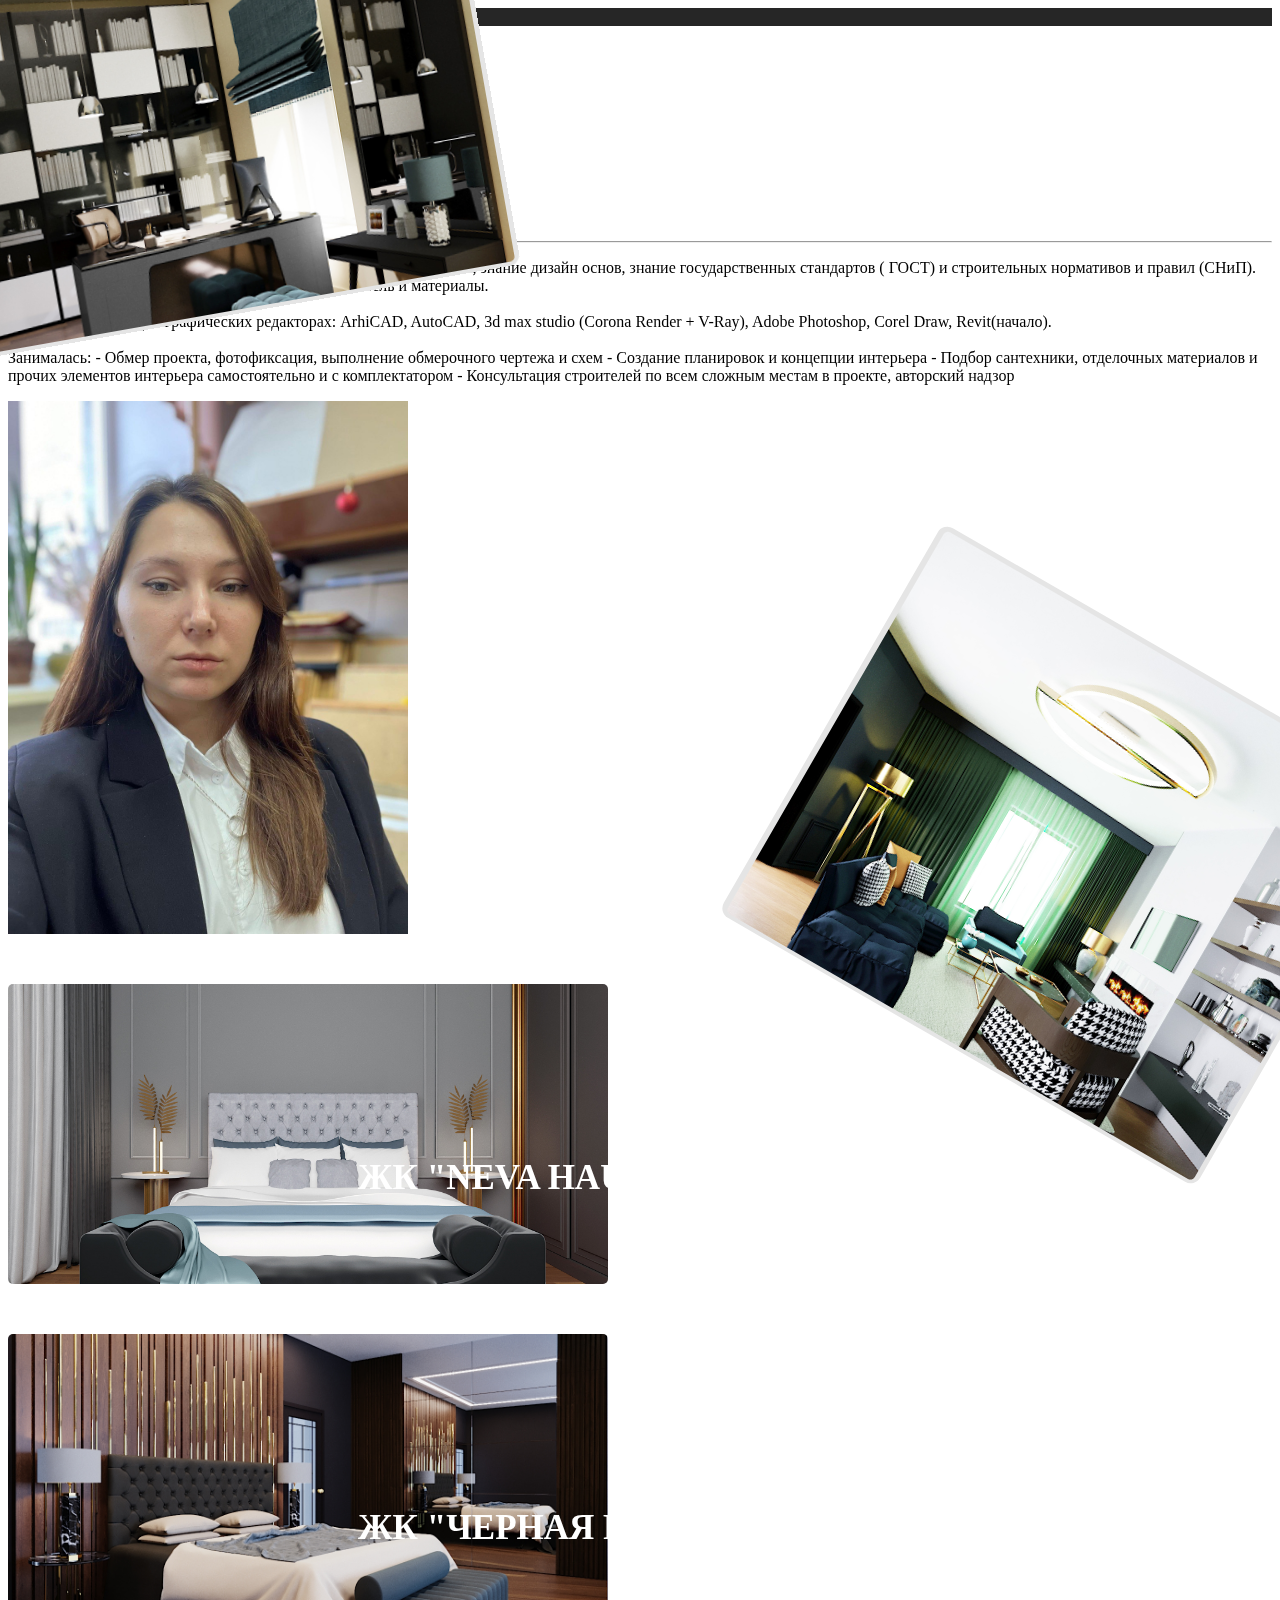
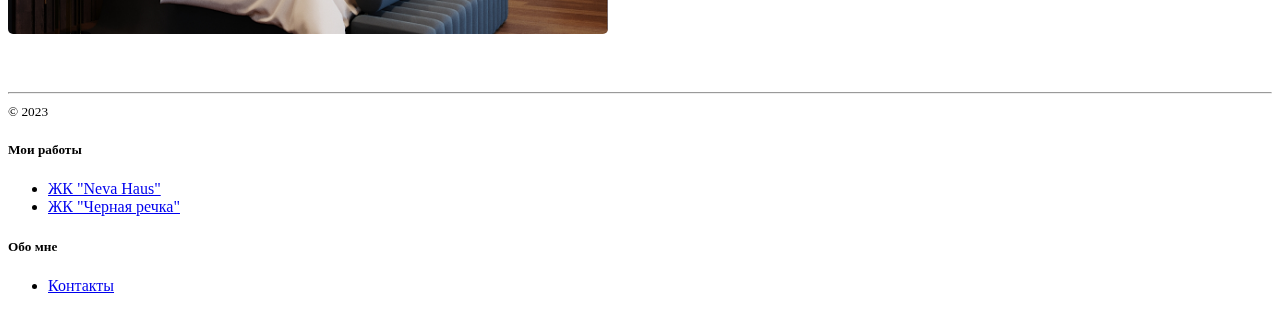
==== commit 6781b1a8: "Add files via upload" ====
--- a/index.html
+++ b/index.html
@@ -79,7 +79,7 @@
 				<div class="col-6 align-self-start col-md-6 col-sm-12">
 					<img
 						width="400"
-						class="img-responsive img-fluid"
+						class="img-responsive img-fluid mx-auto"
 						src="./img/background-olga.jpg"
 						alt=""
 						title="background-olga"
@@ -87,27 +87,25 @@
 				</div>
 			</div>
 			<div class="position-relative overflow-hidden p-3 p-md-5 m-md-3 row">
-				<div class="wrapper col">
+				<a class="wrapper col" href="./nevahaus.html">
 					<div class="image-wrapper">
-						<a href="./nevahaus.html"><img src="./img/bedroom2.jpg" /></a>
+						<img src="./img/bedroom2.jpg" />
 					</div>
 					<div class="header-wrapper">
 						<h1>ЖК "Neva Haus"</h1>
 						<h1>Посмотреть проект</h1>
 					</div>
-				</div>
-				<div class="wrapper col">
+				</a>
+				<a class="wrapper col" href="./blackriver.html">
 					<div class="image-wrapper">
-						<a href="./blackriver.html"
-							><img class="book-design-image" src="./img/bedroom.jpg"
-						/></a>
+						<img class="book-design-image" src="./img/bedroom.jpg" />
 					</div>
 					<div class="header-wrapper">
 						<h1>ЖК "Черная речка"</h1>
 						<br />
 						<h1>Посмотреть проект</h1>
 					</div>
-				</div>
+				</a>
 			</div>
 
 			<!--div class="d-md-flex flex-md-equal w-100 my-md-3 ps-md-3">
@@ -145,12 +143,16 @@
 					<h5>Мои работы</h5>
 					<ul class="list-unstyled text-small">
 						<li>
-							<a class="link-secondary text-decoration-none" href="#"
+							<a
+								class="link-secondary text-decoration-none"
+								href="./nevahaus.html"
 								>ЖК "Neva Haus"</a
 							>
 						</li>
 						<li>
-							<a class="link-secondary text-decoration-none" href="#"
+							<a
+								class="link-secondary text-decoration-none"
+								href="./blackriver.html"
 								>ЖК "Черная речка"</a
 							>
 						</li>
--- a/css/style.css
+++ b/css/style.css
@@ -283,4 +283,163 @@
 	grid-template-columns: repeat(3, 1fr);
 	grid-template-rows: masonry;
 	gap: 5px;
+}
+
+.bg-body-portfolio-cat {
+	width: 100%;
+	height: 350px;
+	object-fit: cover;
+	background-repeat: no-repeat;
+	background-color: #cccccc;
+	background-position: center;
+	transition: .5s ease;
+	backface-visibility: hidden;
+}
+
+.middle {
+	transition: .5s ease;
+	opacity: 0;
+	position: absolute;
+	top: 50%;
+	left: 50%;
+	transform: translate(-50%, -50%);
+	-ms-transform: translate(-50%, -50%);
+	text-align: center;
+}
+
+.card:hover .image {
+	opacity: 0.3;
+}
+
+.card:hover .middle {
+	opacity: 1;
+}
+
+.text {
+	background-color: #0b1512;
+	color: white;
+	font-size: 16px;
+	padding: 16px 32px;
+}
+
+.row>.column {
+	padding: 0 8px;
+}
+
+.row:after {
+	content: "";
+	display: table;
+	clear: both;
+}
+
+.column {
+	float: left;
+	width: 25%;
+}
+/* The Modal (background) */
+.modal {
+	display: none;
+	position: fixed;
+	z-index: 1;
+	padding-top: 100px;
+	left: 0;
+	top: 0;
+	width: 100%;
+	height: 100%;
+	overflow: auto;
+	background-color: black;
+}
+
+/* Modal Content */
+.modal-content {
+	position: relative;
+	background-color: #fefefe;
+	margin: auto;
+	padding: 0;
+	width: 90%;
+	max-width: 1200px;
+}
+
+/* The Close Button */
+.close {
+	color: white;
+	position: absolute;
+	top: 100px;
+	right: 25px;
+	font-size: 35px;
+	font-weight: bold;
+}
+
+.close:hover,
+.close:focus {
+	color: #999;
+	text-decoration: none;
+	cursor: pointer;
+}
+
+.mySlides {
+	display: none;
+}
+
+.cursor {
+	cursor: pointer;
+}
+
+/* Next & previous buttons */
+.prev,
+.next {
+	cursor: pointer;
+	position: absolute;
+	top: 50%;
+	width: auto;
+	padding: 16px;
+	margin-top: -50px;
+	color: white;
+	font-weight: bold;
+	font-size: 20px;
+	transition: 0.6s ease;
+	border-radius: 0 3px 3px 0;
+	user-select: none;
+	-webkit-user-select: none;
+}
+
+/* Position the "next button" to the right */
+.next {
+	right: 0;
+	border-radius: 3px 0 0 3px;
+}
+
+/* On hover, add a black background color with a little bit see-through */
+.prev:hover,
+.next:hover {
+	background-color: rgba(0, 0, 0, 0.8);
+}
+
+/* Number text (1/3 etc) */
+.numbertext {
+	color: #f2f2f2;
+	font-size: 12px;
+	padding: 8px 12px;
+	position: absolute;
+	top: 0;
+}
+
+.caption-container {
+	text-align: center;
+	background-color: black;
+	padding: 2px 16px;
+	color: white;
+}
+
+.active,
+.demo:hover {
+	opacity: 1;
+}
+
+img.hover-shadow {
+	transition: 0.3s;
+}
+
+.hover-shadow:hover {
+	box-shadow: 0 4px 8px 0 rgba(0, 0, 0, 0.2), 0 6px 20px 0 rgba(0, 0, 0, 0.19);
 }